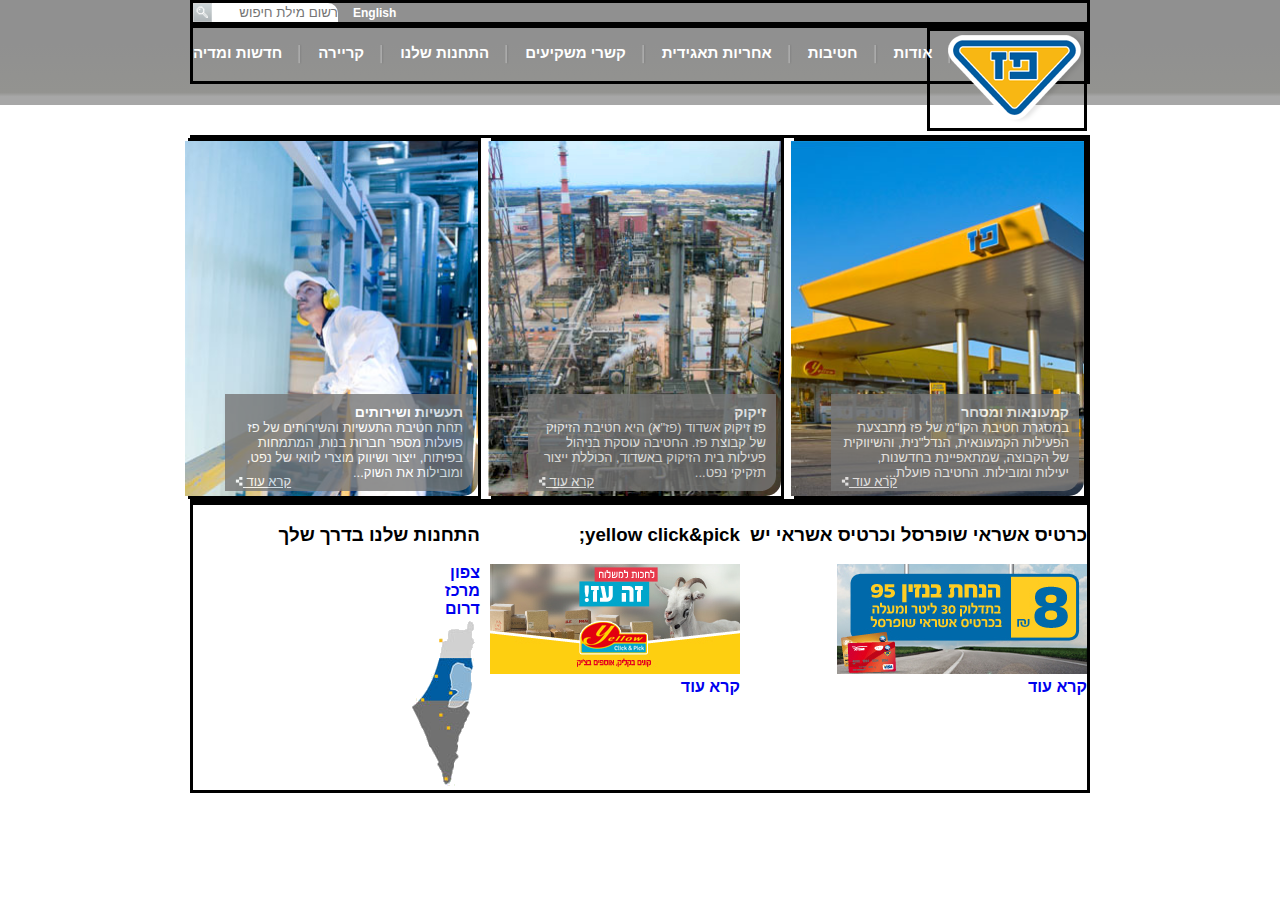
==== index.html @ b103d1b6 "skeleton row 2 main" ====
<!DOCTYPE html>
<html lang="en">

<head>
    <meta charset="UTF-8">
    <meta http-equiv="X-UA-Compatible" content="IE=edge">
    <meta name="viewport" content="width=device-width, initial-scale=1.0">
    <link rel="stylesheet" href="style.css">
    <title>Document</title>
</head>

<body>
    <div class="container-header">

        <header>

            <div class="row-line-1">
                <div class="img-container-search">
                    <a href="#"><img src="img/search_button.png" alt="search"></a>
                </div>
                <input type="text" placeholder="רשום מילת חיפוש" class="search-line">
                <a href="#" class="english-link">English</a>
            </div>

            <div class="row-line-2">
                <div class="img-logo-container">
                    <a href="#"><img src="img/paz_logo.png" alt="paz_logo"></a>
                </div>
                <nav>
                    <ul>
                        <li><a href="#"><img src="img/menu_home_blue.png" alt="menu_home"></li></a>
                        <li class="sep"></li>
                        <li class="dropdown">
                            <a href="#">אודות</a>
                            <div class="dropdown-content">
                                <a href="#">אודות</a>
                                <div class="drop-sep"></div>

                                <a href="#">היסטוריה</a>
                                <a href="#">חזון וערכים</a>
                                <a href="#">מבנה הקבוצה</a>
                                <a href="#">חברי דירקטריון</a>
                                <a href="#">הנהלת הקבוצה</a>
                                <a href="#">פרסים והוקרה</a>
                            </div>
                        </li>
                        <li class="sep"></li>
                        <li class="dropdown">
                            <a href="#">חטיבות</a>
                            <div class="dropdown-content">
                                <a href="#">חטיבות</a>
                                <a href="#">קמעומנות ומסחר</a>
                                <a href="#">תעשיות ושירותים</a>
                                <a href="#">זיקוק</a>
                            </div>
                        </li>
                        <li class="sep"></li>
                        <li class="dropdown">
                            <a href="#">אחריות תאגידית</a>
                            <div class="dropdown-content">
                                <a href="#">אחריות תאגידית</a>
                                <a href="#">הקוד האתי</a>
                                <a href="#">מערבות חברתית</a>
                                <a href="#">נגישות</a>
                                <a href="#">איכות הסביבה ובטיחות</a>
                                <a href="#">הנהלת הקבוצה</a>
                                <a href="#">דירוק מעלה</a>
                            </div>
                        </li>
                        <li class="sep"></li>
                        <li class="dropdown">
                            <a href="#">קשרי משקיעים</a>
                            <div class="dropdown-content">
                                <a href="#">פרופיל חברה</a>
                                <a href="#">דו"חות כספיים</a>
                                <a href="#">כלים למשקיע</a></a>
                                <a href="#">נתוני מניה</a>
                                <a href="#">אסיפות כלליות</a>
                            </div>
                        </li>
                        <li class="sep"></li>
                        <li class="dropdown">
                            <a href="#">התחנות שלנו</a>
                            <div class="dropdown-content">
                                <a href="#">התחנות שלנו</a>
                                <a href="#">נגישות מתחמי פז</a>
                                <a href="#">רשימות תחנות</a>
                                <a href="#">מועדונים</a>
                            </div>
                        </li>
                        <li class="sep"></li>
                        <li class="dropdown">
                            <a href="#">קריירה</a>
                            <div class="dropdown-content">
                                <a href="#">לעבוד בפז</a>
                                <a href="#">ניהול תחנת פז</a>
                                <a href="#">קריירה</a>
                            </div>
                        </li>
                        <li class="sep"></li>
                        <li class="dropdown">
                            <a href="#">חדשות ומדיה</a>
                            <div class="dropdown-content">
                                <a href="#">פרסומות</a>
                                <a href="#">הודעות לעיתונות</a>
                            </div>
                        </li>
                    </ul>
                </nav>
            </div>
        </header>
    </div>

    <main>
        <div class="row-main-1">
            <div class="col-main-1">
                <div class="main-content">
                    <div class="img-container-tab">
                        <img src="img/fuel_staion.jpg" alt="fuel_staion" class="img-main-row-1">
                        <div class="content-on-img-row-1">
                            <h3>קמעונאות ומסחר</h3>
                            <p>במסגרת חטיבת הקו"מ של פז מתבצעת הפעילות הקמעונאית, הנדל"נית, והשיווקית של הקבוצה,
                                שמתאפיינת בחדשנות, יעילות ומובילות. החטיבה פועלת...</p>
                            <a href="#">
                                <span> קרא עוד </span>
                                <div class="read_more">
                                    <img src="img/read_more_blue.png" alt="read_more_blue" class="img-top">
                                    <img src="img/read_more_white.png" alt="read_more_white">
                                </div>
                            </a>
                        </div>
                    </div>
                </div>
            </div>

            <div class="col-main-2">
                <div class="main-content">
                    <div class="img-container-tab">
                        <img src="img/outside_factory.jpg" alt="outside_factory" class="img-main-row-1">
                        <div class="content-on-img-row-1">
                            <h3> זיקוק </h3>
                            <p>פז זיקוק אשדוד (פז"א) היא חטיבת הזיקוק של קבוצת פז. החטיבה עוסקת בניהול פעילות בית הזיקוק
                                באשדוד, הכוללת ייצור תזקיקי נפט...</p>
                            <a href="#">
                                <span> קרא עוד </span>
                                <div class="read_more">
                                    <img src="img/read_more_blue.png" alt="read_more_blue" class="img-top">
                                    <img src="img/read_more_white.png" alt="read_more_white">
                                </div>
                            </a>
                        </div>
                    </div>
                </div>
            </div>
            <div class="col-main-3">
                <div class="main-content">
                    <div class="img-container-tab">
                        <img src="img/inside_factory.jpg" alt="inside_factory" class="img-main-row-1">
                        <div class="content-on-img-row-1">
                            <h3> תעשיות ושירותים </h3>
                            <p>תחת חטיבת התעשיות והשירותים של פז פועלות מספר חברות בנות, המתמחות בפיתוח, ייצור ושיווק
                                מוצרי לוואי של נפט, ומובילות את השוק...</p>
                            <a href="#">
                                <span> קרא עוד </span>
                                <div class="read_more">
                                    <img src="img/read_more_blue.png" alt="read_more_blue" class="img-top">
                                    <img src="img/read_more_white.png" alt="read_more_white">
                                </div>
                            </a>
                        </div>
                    </div>
                </div>
            </div>
        </div>
        <div class="row-main-1">
            <div class="col-main-1">
                <div class="main-content-2">
                    <h3>כרטיס אשראי שופרסל וכרטיס אשראי יש</h3>
                    <div class="img-container-tab2">
                        <img src="img/credit_card.jpg" alt="credit_card">
                    </div>
                    <a href="#">
                        <span> קרא עוד </span>
                        <div class="read_more">
                            <img src="img/read_more_blue.png" alt="read_more_blue" class="img-top">
                            <img src="img/read_more_white.png" alt="read_more_white">
                        </div>
                    </a>
                </div>
            </div>
            <div class="col-main-2">
                <div class="col1-main-content-2">
                    <h3>yellow click&pick;</h3>
                    <div class="img-container-tab2">
                        <img src="img/ez.jpg" alt="credit_card">
                    </div>
                    <a href="#">
                        <span> קרא עוד </span>
                        <div class="read_more">
                            <img src="img/read_more_blue.png" alt="read_more_blue" class="img-top">
                            <img src="img/read_more_white.png" alt="read_more_white">
                        </div>
                    </a>
                </div>
            </div>
            <div class="col-main-3">
                <div class="col1-main-content-3">
                    <h3>התחנות שלנו בדרך שלך</h3>
                    <div>
                        <a href="#">
                            <span>צפון</span>
                            <div class="read_more">
                                <img src="img/read_more_blue.png" alt="read_more_blue" class="img-top">
                                <img src="img/read_more_white.png" alt="read_more_white">
                            </div>
                        </a>
                    </div>
                    <div>
                        <a href="#">
                            <span>מרכז</span>
                            <div class="read_more">
                                <img src="img/read_more_blue.png" alt="read_more_blue" class="img-top">
                                <img src="img/read_more_white.png" alt="read_more_white">
                            </div>
                        </a>
                    </div>
                    <div>
                        <a href="#">
                            <span>דרום</span>
                            <div class="read_more">
                                <img src="img/read_more_blue.png" alt="read_more_blue" class="img-top">
                                <img src="img/read_more_white.png" alt="read_more_white">
                            </div>
                        </a>
                    </div>
                    <div class="map-img-container">
                        <img src="img/isr_map.png" alt="isr_map">
                    </div>
                </div>
            </div>
        </div>
    </main>
</body>

</html>
---- style.css ----
*{
    box-sizing: border-box;
}
body{
    text-align: right;
    text-decoration: rtl;
    font-family: 'Arial (Hebrew)', Arial;
    font-weight: bold;
    margin: 0;

}
.container-header{
    background: rgb(144,144,144);
    background: linear-gradient(180deg, rgba(144,144,144,1) 42%, rgba(147,147,144,1) 88%, rgba(167,167,167,1) 92%);
}
header{
    width: 900px;
    height: 105px;
    margin: 0 auto;
    background: rgb(144,144,144);
    background: linear-gradient(180deg, rgba(144,144,144,1) 42%, rgba(147,147,144,1) 88%, rgba(167,167,167,1) 92%);
   

}


.row-line-2{
    display: flex;
    border: solid;
    position: relative;
    
}
.row-line-1{
    display: flex;
    border: solid;
    align-items: center;
}
.search-line{
    width: 126px;
    height: 19px;
    padding: 0;
    border: 0 none;   
    text-align: right;
    border-top-right-radius: 10px;
}


.img-container-search{
    width: 19px;
    height: 19px;
    font-size: 12px;
}
.english-link{
    margin-left: 15px;
    text-decoration: none;
    color: white;
    font-size: 12px;
    font-weight: bold;

}
.english-link:hover{
    color: #005CA0;
    text-decoration: underline;
}

ul{
    display: flex;
    list-style: none;
    /* padding: 10px; */
    direction: rtl;
}
 /* li{
    text-align: -webkit-match-parent;
} */
.sep{
    margin: 0px 16px 0px 16px;
    width: 4px;
    height: 21px;
    background:url(img/menu_sep.png);
}
 a{
    text-decoration: none;
 }
 ul > li > a {
     font-size: 15px;
     color: white;
     height: 100%;
     
 }
 li > div > a {
    font-size: 15px;
     color: white;
     height: 22px;
     margin-bottom: 5px;
     margin-left: 5px;
 }
div > a {
    display: block;
}
.dropdown{
    position: relative;
    
}
.dropdown-content{
    display: none;
    position:absolute;
    width: max-content;
    
    
     padding-top: 25px; 

    
}
.dropdown:hover > .dropdown-content {
    display: block; 
  }
  .dropdown >.dropdown-content {
    background: rgb(144,144,144);
 }
 .dropdown-content > a:hover  {
    color:#005CA0 ;
    text-decoration: underline;
    background-color: #BCBCBC;
    width: 100%;
    
 } 
 nav > ul > li > a:hover{
    color:#005CA0 ;
    text-decoration: underline;
 }
 /* logo */
 .img-logo-container{
     position:absolute;
     border: solid;     
     right: 0;
     width: 160px;
 }
 img[alt="paz_logo"]{
  width: 142px;
  margin-left: 18px;  
 }
/* main section */
 main{
     width: 900px;
     height: 589px;
     margin: 0 auto;
     margin-top: 30px;

}
.row-main-1{
    display: flex;    
    border: solid;
    direction: rtl;
}
.col-main-1{
    /* border: solid; */
    margin-left: 10px;
    
    
}
.col-main-2{
    max-width: 0px 10px 0px 10px;
}
.col-main-3{
    margin-right: 10px;
   
}
.img-container-tab{
    border: solid;
    position: relative;
    width: 293px; 
}
.img-main-row-1{
    border-bottom-right-radius: 15px;
    display: block;
    width: 293px;
    height: 355px;

}
.content-on-img-row-1{
    width: 248px;
    height: 97px;
    padding: 10px;
    
    /* border: solid; */
    position: absolute;
    bottom: 0;
    right: 0;
    border-bottom-right-radius: 15px;
    margin-right: 5px;
    margin-bottom: 5px;
    background-color: #767676;
    opacity: 0.8;

}
.content-on-img-row-1 > h3{
    margin: 0;
    font-size: 14px;
    font-weight: bold;
    color: white;
}
.content-on-img-row-1 > p{
    margin: 0;
    font-size:13px;
    color: white;
    font-weight:normal;
}
.content-on-img-row-1 > a{
    font-size: 13px;
    font-weight: normal;
    
    position: absolute;
    bottom: 2px;
    left: 10px;
    text-decoration: underline; 
    color: white;
    
}


.content-on-img-row-1 > a > span:hover {
    color:#005CA0;
    text-decoration: underline;
    /* display: inline; */
}
.read_more{
    position: relative;
    display: inline-block;
}
.read_more .img-top{
    display: none;
    position: absolute; 
    bottom: 3px;
    /* left: 0; */
    /* z-index: 99; */
}
.read_more:hover .img-top{
    display: inline;
}
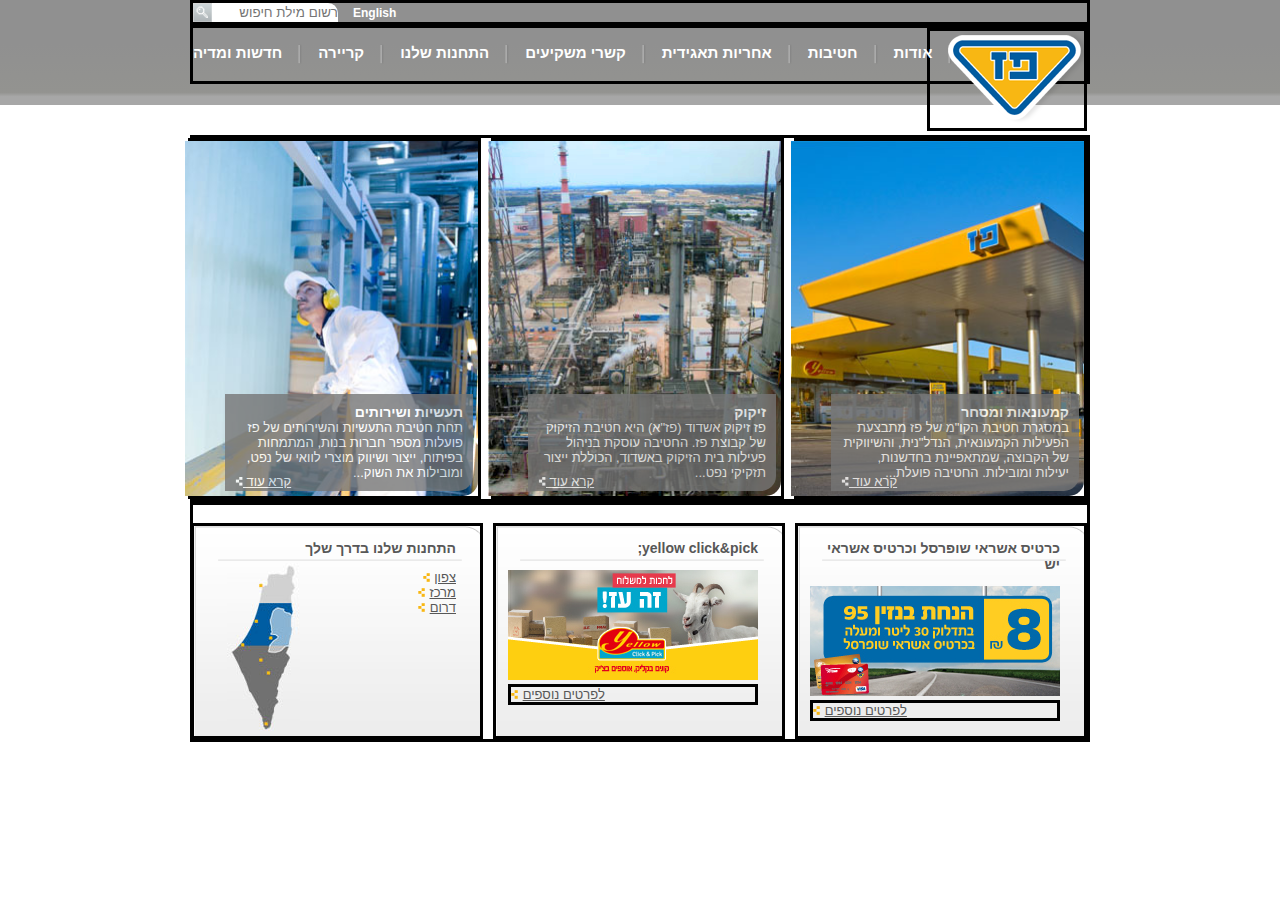
==== commit e98b2fc6: "added content to row 2 main" ====
--- a/index.html
+++ b/index.html
@@ -174,67 +174,72 @@
         </div>
         <div class="row-main-1">
             <div class="col-main-1">
-                <div class="main-content-2">
-                    <h3>כרטיס אשראי שופרסל וכרטיס אשראי יש</h3>
+                <div class="col1-main-content-2">
+                    <h3 class="h3-row2">כרטיס אשראי שופרסל וכרטיס אשראי יש</h3>
                     <div class="img-container-tab2">
                         <img src="img/credit_card.jpg" alt="credit_card">
                     </div>
-                    <a href="#">
-                        <span> קרא עוד </span>
-                        <div class="read_more">
-                            <img src="img/read_more_blue.png" alt="read_more_blue" class="img-top">
-                            <img src="img/read_more_white.png" alt="read_more_white">
-                        </div>
-                    </a>
+                    <div class="more-info">
+                        <a href="#">
+                            <span>לפרטים נוספים</span>
+                            <div class="read_more">
+                                <img src="img/read_more_blue.png" alt="read_more_blue" class="img-top">
+                                <img src="img/read_more_yellow.png" alt="read_more_yellow">
+                            </div>
+                        </a>
+                    </div>
                 </div>
             </div>
             <div class="col-main-2">
                 <div class="col1-main-content-2">
-                    <h3>yellow click&pick;</h3>
+                    <h3 class="h3-row2">yellow click&pick;</h3>
                     <div class="img-container-tab2">
                         <img src="img/ez.jpg" alt="credit_card">
                     </div>
-                    <a href="#">
-                        <span> קרא עוד </span>
-                        <div class="read_more">
-                            <img src="img/read_more_blue.png" alt="read_more_blue" class="img-top">
-                            <img src="img/read_more_white.png" alt="read_more_white">
-                        </div>
-                    </a>
+                    <div class="more-info">
+                        <a href="#">
+                            <span>לפרטים נוספים</span>
+                            <div class="read_more">
+                                <img src="img/read_more_blue.png" alt="read_more_blue" class="img-top">
+                                <img src="img/read_more_yellow.png" alt="read_more_yellow">
+                            </div>
+                        </a>
+                    </div>
                 </div>
             </div>
             <div class="col-main-3">
                 <div class="col1-main-content-3">
-                    <h3>התחנות שלנו בדרך שלך</h3>
-                    <div>
+                    <h3 class="h3-row2">התחנות שלנו בדרך שלך</h3>
+                    <div class="isr-zone">
                         <a href="#">
                             <span>צפון</span>
                             <div class="read_more">
                                 <img src="img/read_more_blue.png" alt="read_more_blue" class="img-top">
-                                <img src="img/read_more_white.png" alt="read_more_white">
-                            </div>
-                        </a>
-                    </div>
-                    <div>
+                                <img src="img/read_more_yellow.png" alt="read_more_yellow">
+                            </div>
+                        </a>
+                    </div>
+                    <div class="isr-zone">
                         <a href="#">
                             <span>מרכז</span>
-                            <div class="read_more">
-                                <img src="img/read_more_blue.png" alt="read_more_blue" class="img-top">
-                                <img src="img/read_more_white.png" alt="read_more_white">
-                            </div>
-                        </a>
-                    </div>
-                    <div>
+
+                            <div class="read_more">
+                                <img src="img/read_more_blue.png" alt="read_more_blue" class="img-top">
+                                <img src="img/read_more_yellow.png" alt="read_more_yellow">
+                            </div>
+                        </a>
+                    </div>
+                    <div class="isr-zone">
                         <a href="#">
                             <span>דרום</span>
                             <div class="read_more">
                                 <img src="img/read_more_blue.png" alt="read_more_blue" class="img-top">
-                                <img src="img/read_more_white.png" alt="read_more_white">
+                                <img src="img/read_more_yellow.png" alt="read_more_yellow">
                             </div>
                         </a>
                     </div>
                     <div class="map-img-container">
-                        <img src="img/isr_map.png" alt="isr_map">
+                        <img src="img/isr.jpg" alt="isr_map">
                     </div>
                 </div>
             </div>
--- a/style.css
+++ b/style.css
@@ -153,7 +153,7 @@
     direction: rtl;
 }
 .col-main-1{
-    /* border: solid; */
+     /* border: solid;  */
     margin-left: 10px;
     
     
@@ -238,3 +238,70 @@
     display: inline;
 }
 
+/* row 2 main */
+
+.h3-row2{
+    font-size: 14px;
+    color: #575757;
+    
+}
+
+.col1-main-content-2{
+    border: solid;
+    height: 216px;
+    width: 292px;
+    margin-top: 18px;
+    padding: 0px 24px 0px 24px;
+    /* background-color: #EEEEEE;  */
+    background: url(/img/small_cube_bg.png); 
+}
+.col1-main-content-3{
+    border: solid;
+    height: 216px;
+    width: 292px;
+    margin-top: 18px;
+    position: relative; 
+    /* background-color: #EEEEEE;  */
+    background: url(/img/small_cube_bg.png); 
+    padding-left: 24px;
+    padding-right: 24px;
+}
+.map-img-container{
+    position: absolute;
+    left: 33px;
+    top: 37px;
+    width: 73px;
+    height: 168px;
+}
+.map-img-container > img{
+    width: 100%;
+}
+.more-info{
+    text-align: left;
+    border: solid;
+    width: 250px;
+    font-size: 13px;
+    font-weight: normal;
+    
+}
+.more-info > a > span{
+    text-decoration: underline;
+    color: #575757;  
+}
+
+.more-info > a > span:hover {
+    color:#005CA0;
+    
+}
+.isr-zone {
+    font-size: 13px;
+    font-weight: normal;
+}
+.isr-zone > a > span {
+    text-decoration: underline;
+    color: #575757;
+}
+.isr-zone > a > span:hover{
+    color:#005CA0;
+
+}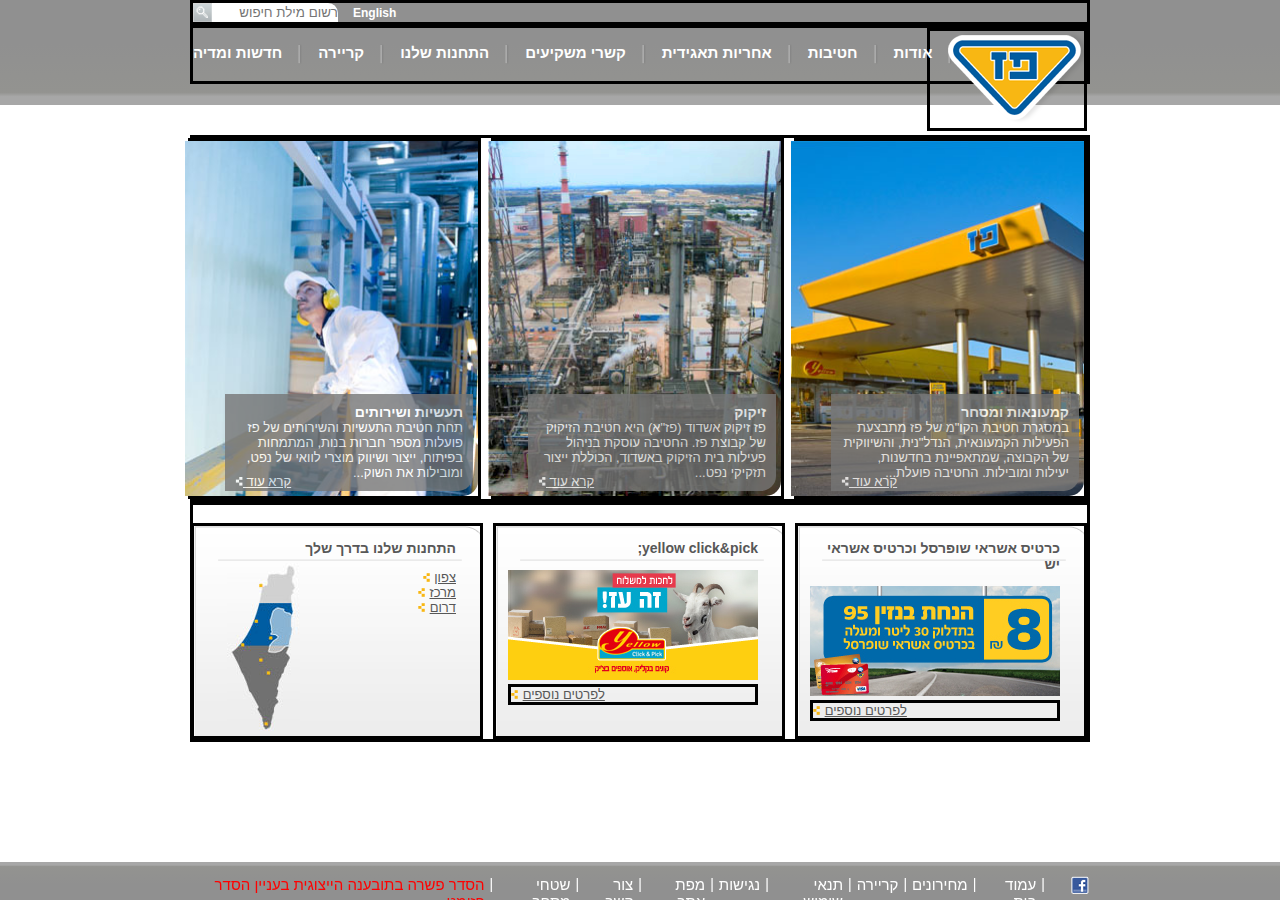
==== commit 15d8f270: "added footer" ====
--- a/index.html
+++ b/index.html
@@ -245,6 +245,33 @@
             </div>
         </div>
     </main>
+    <footer>
+       <div class="footer-menu">
+           <ul class="footer-ul">
+               <li><a href="#"><img src="/img/fb_icon.png" alt="fb_icon"></a></li>
+                <li class="sep-footer">|</li>
+                <li><a href="#">עמוד בית</a></li>
+                <li class="sep-footer">|</li>
+                <li><a href="#">מחירונים</a></li>
+                <li class="sep-footer">|</li>
+                <li><a href="#">קריירה</a></li>
+                <li class="sep-footer">|</li>
+                <li><a href="#">תנאי שימוש</a></li>
+                <li class="sep-footer">|</li>
+                <li><a href="#">נגישות</a></li>
+                <li class="sep-footer">|</li>
+                <li><a href="#">מפת אתר</a></li>
+                <li class="sep-footer">|</li>
+                <li><a href="#">צור קשר</a></li>
+                <li class="sep-footer">|</li>
+                <li><a href="#">שטחי מסחר</a></li>
+                <li class="sep-footer">|</li>
+                <li class="li-red-text"><a href="#">הסדר פשרה בתובענה הייצוגית בעניין הסדר פזומט</a></li>
+           </ul>
+       </div>
+    </footer>
+    <div class="footer-container">  
+</div>
 </body>
 
 </html>--- a/style.css
+++ b/style.css
@@ -7,6 +7,7 @@
     font-family: 'Arial (Hebrew)', Arial;
     font-weight: bold;
     margin: 0;
+    padding-bottom: 50px;
 
 }
 .container-header{
@@ -86,6 +87,7 @@
      color: white;
      height: 100%;
      
+     
  }
  li > div > a {
     font-size: 15px;
@@ -105,7 +107,7 @@
     display: none;
     position:absolute;
     width: max-content;
-    
+    z-index: 1;
     
      padding-top: 25px; 
 
@@ -145,6 +147,8 @@
      height: 589px;
      margin: 0 auto;
      margin-top: 30px;
+     margin-bottom: 30px;
+     padding-bottom: 30px;
 
 }
 .row-main-1{
@@ -304,4 +308,48 @@
 .isr-zone > a > span:hover{
     color:#005CA0;
 
+}
+.footer-menu{
+    width: 900px;
+    height: 38px;
+    margin: 0 auto;
+    background: rgb(144,144,144);
+    background: linear-gradient(360deg, rgba(144,144,144,1) 42%, rgba(147,147,144,1) 88%, rgba(167,167,167,1) 92%);
+    font-size: 14px;
+    font-weight: normal;
+    position: fixed;
+    bottom: 0;
+    right: 0px;
+    left :0px;
+}
+.sep-footer{
+    margin: 0 5px;
+    color: white;
+}
+img[alt="fb_icon"]{
+    
+    position: absolute;
+    right: 1px;
+}
+.footer-ul > li > a:hover{
+    color: #005CA0;
+    text-decoration: underline;
+}
+.li-red-text > a{
+    color: red;
+}
+.li-red-text > a:hover{
+    color: #005CA0;
+    text-decoration: underline;
+}
+.footer-container{
+    width: 100%;
+    height: 38px;
+    background: rgb(144,144,144);
+    background: linear-gradient(360deg, rgba(144,144,144,1) 42%, rgba(147,147,144,1) 88%, rgba(167,167,167,1) 92%);
+    position: fixed;
+     z-index: -1; 
+    bottom: 0;
+    right: 0px;
+    left :0px;
 }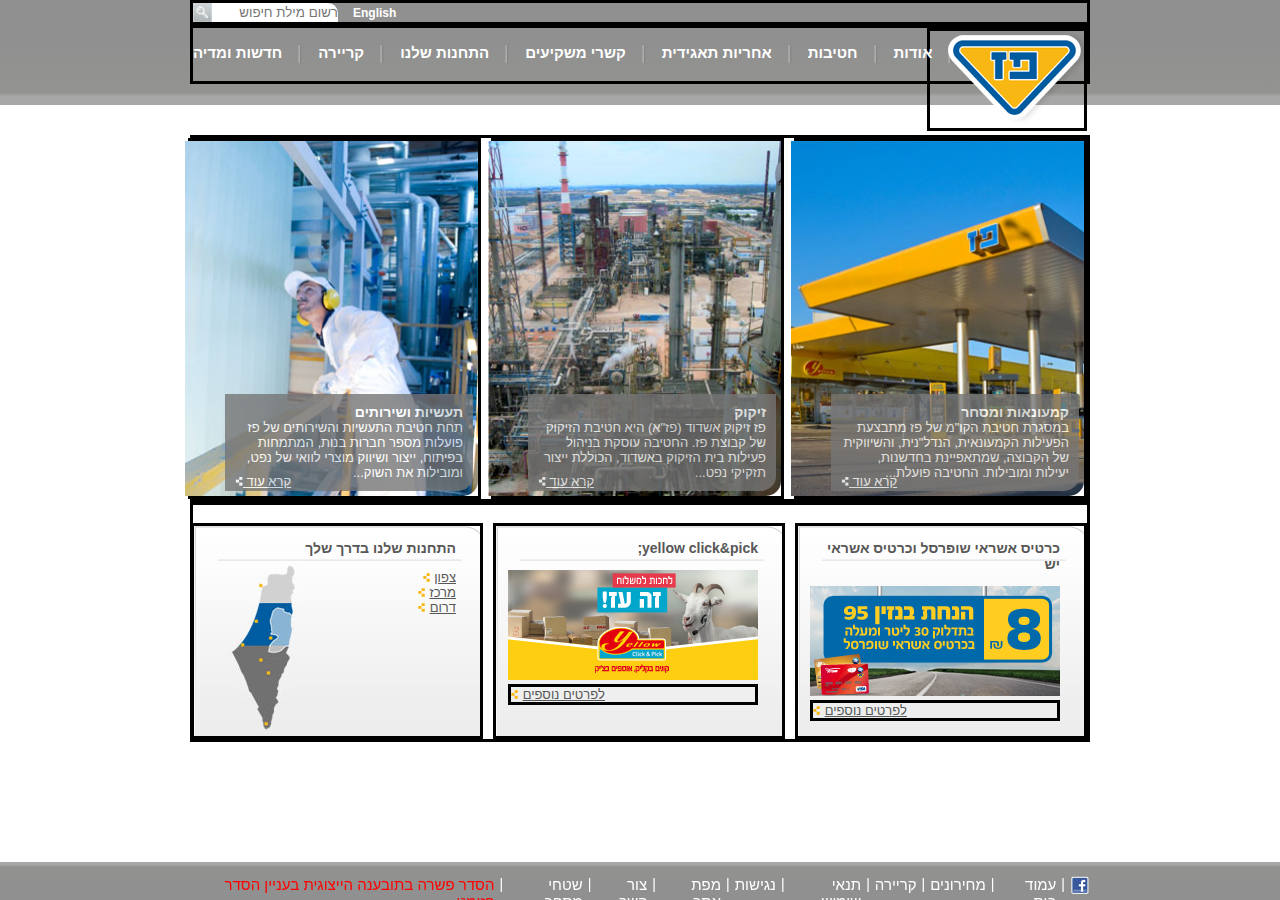
==== commit af64c8d6: "added contact page" ====
--- a/index.html
+++ b/index.html
@@ -6,7 +6,7 @@
     <meta http-equiv="X-UA-Compatible" content="IE=edge">
     <meta name="viewport" content="width=device-width, initial-scale=1.0">
     <link rel="stylesheet" href="style.css">
-    <title>Document</title>
+    <title>פז - עמוד בית</title>
 </head>
 
 <body>
--- a/style.css
+++ b/style.css
@@ -327,9 +327,13 @@
     color: white;
 }
 img[alt="fb_icon"]{
-    
     position: absolute;
     right: 1px;
+}
+.footer-ul{
+    
+    padding-right: 20px;
+
 }
 .footer-ul > li > a:hover{
     color: #005CA0;
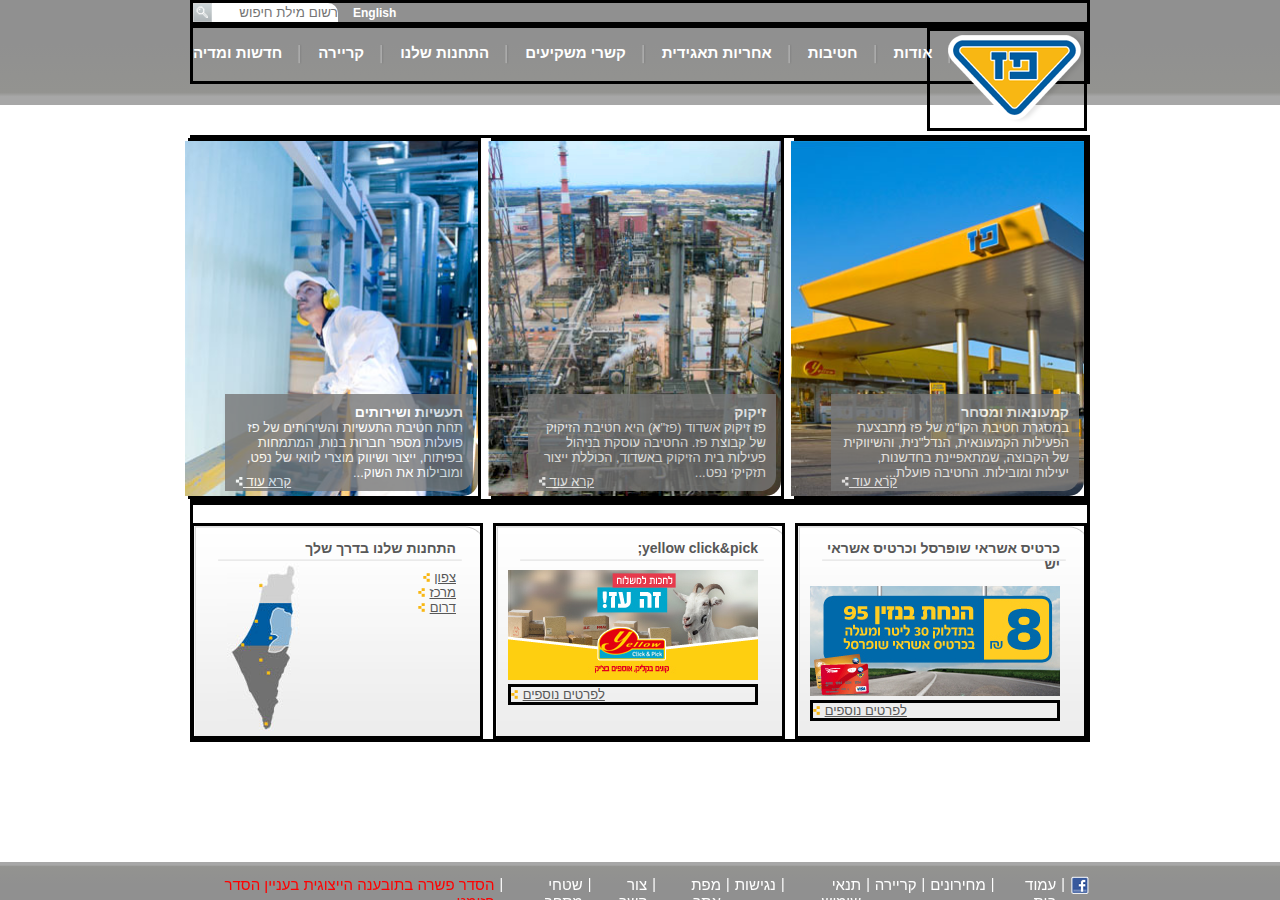
==== commit 3d929f3e: "added col 2 to contacrt page" ====
--- a/index.html
+++ b/index.html
@@ -248,7 +248,7 @@
     <footer>
        <div class="footer-menu">
            <ul class="footer-ul">
-               <li><a href="#"><img src="/img/fb_icon.png" alt="fb_icon"></a></li>
+               <li><a href="#"><img src="img/fb_icon.png" alt="fb_icon"></a></li>
                 <li class="sep-footer">|</li>
                 <li><a href="#">עמוד בית</a></li>
                 <li class="sep-footer">|</li>
--- a/style.css
+++ b/style.css
@@ -257,7 +257,7 @@
     margin-top: 18px;
     padding: 0px 24px 0px 24px;
     /* background-color: #EEEEEE;  */
-    background: url(/img/small_cube_bg.png); 
+    background-image: url(img/small_cube_bg.png); 
 }
 .col1-main-content-3{
     border: solid;
@@ -266,7 +266,7 @@
     margin-top: 18px;
     position: relative; 
     /* background-color: #EEEEEE;  */
-    background: url(/img/small_cube_bg.png); 
+    background-image: url(img/small_cube_bg.png); 
     padding-left: 24px;
     padding-right: 24px;
 }
@@ -356,4 +356,162 @@
     bottom: 0;
     right: 0px;
     left :0px;
+}
+
+/* contact page  */
+
+main > .contact-row{
+    display: flex;
+    direction: rtl;
+    padding-right: 0;
+}
+
+.contact-row > .contact-col-1{
+    margin-left: 22px;
+}
+div > .contact-side-menu > ul > li {
+    /* background: rgb(211,211,211);
+    background: linear-gradient(360deg, rgba(211,211,211,1) 42%, rgba(232,232,224,1) 88%, rgba(253,253,253,1) 92%); */
+    
+    width: 122px;
+     height: 36px; 
+    /* background-image: url(img/side_menu_bg.png); */
+    /* color: #5c5c5c; */
+    font-size: 13px;
+    line-height: 32px;
+}
+.contact-side-menu > ul > li > a{
+   
+    display: block;
+    width: 122px;
+    height: 36px;
+    overflow: hidden;
+    padding-right: 12px;
+    font-weight: normal;
+    font-size: 13px;
+    margin-bottom: 4px;
+    color: #5c5c5c;
+    line-height: 32px;
+background-image: url(img/side_menu_bg.png);
+}
+/* contact-col-form */
+.contact-col-form {
+    float: right;
+    margin-left: 24px;
+    color: #72716d;
+    font-size: 12px;
+    width: 440px;
+}
+.contact-link > span > a{
+    color: #72716d
+}
+.contact-link > span > a:hover {
+    text-decoration: underline;
+    color: #005CA0;
+}
+.contact-content > h1{
+    
+    font-size: 15px;
+    font-weight: bold;
+    border-bottom: 1px solid  #cbcbcb;
+    margin-bottom: 12px;
+    padding-bottom: 4px;
+}
+.contact-form-container{
+    /* background-image: url(img/contact_form_bg.png);  */
+    border: solid #cbcbcb;
+    background: rgb(236,236,236); 
+    background: linear-gradient(0deg, rgba(236,236,236,1) 29%, rgba(247,247,247,1) 88%, rgba(252,252,252,1) 92%);
+    border-top-right-radius: 20px;
+    width: 383px;
+    padding-right: 18px;
+    padding-top: 12px;
+    padding-bottom: 12px;
+    padding-left: 18px;
+    /* height: 293.067px; */
+    
+
+    /* background-image: url(img/contact_form_bg.png); */
+}
+.contact-form-container > h2{
+    color: #005ca0;
+    font-weight: bold;
+    font-size: 15px;
+    margin: 0;
+    margin-top: 10px;
+
+}
+.contact-insn{
+    display: block;
+    color: #6d6d6d;
+    font-size: 13px;
+    font-weight: bold;
+    line-height: 1.2;
+    margin: 5px 0;
+}
+.contact-str{
+    margin-left: 24px;
+    color: #72716d;
+    font-size: 12px;
+    font-weight: normal;
+    /* width: 440px; */
+}
+.contact-form{
+   /* border: solid; */
+    width: 100%;
+    margin-left: 24px;
+    color: #72716d;
+    font-size: 12px;
+    padding: 10px 10px 20px 10px;
+
+}
+form > div > label {
+    color: #6d6d6d;
+    display: inline-block;
+    width: 75px;
+    font-size: 12px;
+    font-weight: normal;    
+    margin-right: 30px;
+}
+
+form > div > input[type="text"] {
+    width: 160px;
+    padding: 3px;
+    border: 1px solid #808992;
+}
+form > div > input[type="email"]{
+    width: 160px;
+    padding: 3px;
+    border: 1px solid #808992;
+}
+
+.error{
+    display: inline-block;
+    width: 75px;
+    font-size: 12px;
+    font-weight: normal;
+    margin-right: 30px;
+    color: red;
+}
+
+
+form > div > textarea{
+    /* float: right; */
+    color: #6d6d6d;
+    width: 235px;
+    height: 100px;
+    padding: 3px;
+    border: 1px solid #808992;
+    margin-right: 32px;
+}
+form > button {
+   margin-right: 231px;
+   background: linear-gradient(to bottom, #0ca3e5, #0a9adb, #0891d2, #0688c8, #047fbe, #0479b7, #0372af, #026ca8, #0267a2, #02619b, #025c95, #02578f);
+   border: none;
+   border-top-right-radius: 3px;
+   color: white;
+}
+#btn:hover {
+    background: linear-gradient(to bottom, #fce41e, #fcda19, #fbd115, #fac712, #f9be11, #f9b810, #f8b20f, #f7ac0f, #f7a70d, #f6a20c, #f69d0b, #f5980b) !important;
+    color:black;
 }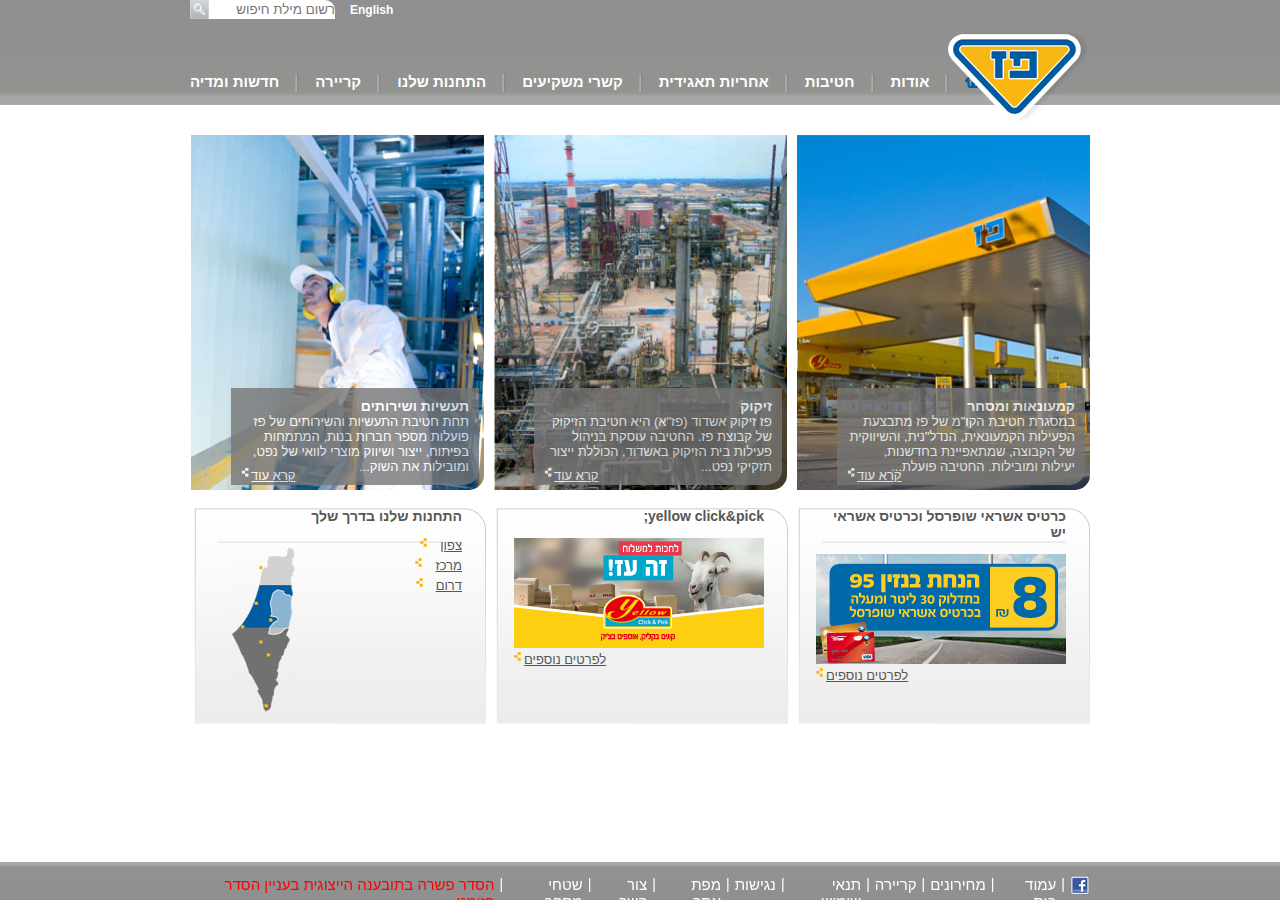
==== commit f3f3c797: "looking like finished" ====
--- a/index.html
+++ b/index.html
@@ -123,10 +123,6 @@
                                 שמתאפיינת בחדשנות, יעילות ומובילות. החטיבה פועלת...</p>
                             <a href="#">
                                 <span> קרא עוד </span>
-                                <div class="read_more">
-                                    <img src="img/read_more_blue.png" alt="read_more_blue" class="img-top">
-                                    <img src="img/read_more_white.png" alt="read_more_white">
-                                </div>
                             </a>
                         </div>
                     </div>
@@ -143,10 +139,6 @@
                                 באשדוד, הכוללת ייצור תזקיקי נפט...</p>
                             <a href="#">
                                 <span> קרא עוד </span>
-                                <div class="read_more">
-                                    <img src="img/read_more_blue.png" alt="read_more_blue" class="img-top">
-                                    <img src="img/read_more_white.png" alt="read_more_white">
-                                </div>
                             </a>
                         </div>
                     </div>
@@ -162,10 +154,6 @@
                                 מוצרי לוואי של נפט, ומובילות את השוק...</p>
                             <a href="#">
                                 <span> קרא עוד </span>
-                                <div class="read_more">
-                                    <img src="img/read_more_blue.png" alt="read_more_blue" class="img-top">
-                                    <img src="img/read_more_white.png" alt="read_more_white">
-                                </div>
                             </a>
                         </div>
                     </div>
@@ -182,10 +170,6 @@
                     <div class="more-info">
                         <a href="#">
                             <span>לפרטים נוספים</span>
-                            <div class="read_more">
-                                <img src="img/read_more_blue.png" alt="read_more_blue" class="img-top">
-                                <img src="img/read_more_yellow.png" alt="read_more_yellow">
-                            </div>
                         </a>
                     </div>
                 </div>
@@ -199,10 +183,6 @@
                     <div class="more-info">
                         <a href="#">
                             <span>לפרטים נוספים</span>
-                            <div class="read_more">
-                                <img src="img/read_more_blue.png" alt="read_more_blue" class="img-top">
-                                <img src="img/read_more_yellow.png" alt="read_more_yellow">
-                            </div>
                         </a>
                     </div>
                 </div>
@@ -213,29 +193,17 @@
                     <div class="isr-zone">
                         <a href="#">
                             <span>צפון</span>
-                            <div class="read_more">
-                                <img src="img/read_more_blue.png" alt="read_more_blue" class="img-top">
-                                <img src="img/read_more_yellow.png" alt="read_more_yellow">
-                            </div>
                         </a>
                     </div>
                     <div class="isr-zone">
                         <a href="#">
                             <span>מרכז</span>
-
-                            <div class="read_more">
-                                <img src="img/read_more_blue.png" alt="read_more_blue" class="img-top">
-                                <img src="img/read_more_yellow.png" alt="read_more_yellow">
-                            </div>
                         </a>
                     </div>
                     <div class="isr-zone">
                         <a href="#">
                             <span>דרום</span>
-                            <div class="read_more">
-                                <img src="img/read_more_blue.png" alt="read_more_blue" class="img-top">
-                                <img src="img/read_more_yellow.png" alt="read_more_yellow">
-                            </div>
+
                         </a>
                     </div>
                     <div class="map-img-container">
@@ -246,9 +214,9 @@
         </div>
     </main>
     <footer>
-       <div class="footer-menu">
-           <ul class="footer-ul">
-               <li><a href="#"><img src="img/fb_icon.png" alt="fb_icon"></a></li>
+        <div class="footer-menu">
+            <ul class="footer-ul">
+                <li><a href="#"><img src="img/fb_icon.png" alt="fb_icon"></a></li>
                 <li class="sep-footer">|</li>
                 <li><a href="#">עמוד בית</a></li>
                 <li class="sep-footer">|</li>
@@ -262,16 +230,16 @@
                 <li class="sep-footer">|</li>
                 <li><a href="#">מפת אתר</a></li>
                 <li class="sep-footer">|</li>
-                <li><a href="#">צור קשר</a></li>
+                <li><a href="contact.html">צור קשר</a></li>
                 <li class="sep-footer">|</li>
                 <li><a href="#">שטחי מסחר</a></li>
                 <li class="sep-footer">|</li>
                 <li class="li-red-text"><a href="#">הסדר פשרה בתובענה הייצוגית בעניין הסדר פזומט</a></li>
-           </ul>
-       </div>
+            </ul>
+        </div>
     </footer>
-    <div class="footer-container">  
-</div>
+    <div class="footer-container">
+    </div>
 </body>
 
 </html>--- a/style.css
+++ b/style.css
@@ -27,13 +27,12 @@
 
 .row-line-2{
     display: flex;
-    border: solid;
+    
     position: relative;
     
 }
 .row-line-1{
     display: flex;
-    border: solid;
     align-items: center;
 }
 .search-line{
@@ -108,11 +107,13 @@
     position:absolute;
     width: max-content;
     z-index: 1;
-    
      padding-top: 25px; 
 
     
 }
+.dropdown-content > a{
+    border-bottom: solid #BCBCBC 1px;
+} 
 .dropdown:hover > .dropdown-content {
     display: block; 
   }
@@ -126,6 +127,9 @@
     width: 100%;
     
  } 
+header> div > nav{
+    padding-top: 38px;
+ }
  nav > ul > li > a:hover{
     color:#005CA0 ;
     text-decoration: underline;
@@ -133,9 +137,9 @@
  /* logo */
  .img-logo-container{
      position:absolute;
-     border: solid;     
      right: 0;
      width: 160px;
+     padding-top: 11px;
  }
  img[alt="paz_logo"]{
   width: 142px;
@@ -153,11 +157,9 @@
 }
 .row-main-1{
     display: flex;    
-    border: solid;
     direction: rtl;
 }
 .col-main-1{
-     /* border: solid;  */
     margin-left: 10px;
     
     
@@ -170,7 +172,6 @@
    
 }
 .img-container-tab{
-    border: solid;
     position: relative;
     width: 293px; 
 }
@@ -186,7 +187,6 @@
     height: 97px;
     padding: 10px;
     
-    /* border: solid; */
     position: absolute;
     bottom: 0;
     right: 0;
@@ -218,15 +218,22 @@
     left: 10px;
     text-decoration: underline; 
     color: white;
-    
-}
-
-
-.content-on-img-row-1 > a > span:hover {
+    background: url(img/read_more_white.png)no-repeat;
+
+    
+}
+
+
+.content-on-img-row-1 > a:hover {
     color:#005CA0;
     text-decoration: underline;
     /* display: inline; */
-}
+    background: url(img/read_more_blue.png)no-repeat;
+}
+.content-on-img-row-1 > a >span{
+    padding-left: 10px;
+}
+
 .read_more{
     position: relative;
     display: inline-block;
@@ -251,16 +258,13 @@
 }
 
 .col1-main-content-2{
-    border: solid;
     height: 216px;
     width: 292px;
     margin-top: 18px;
     padding: 0px 24px 0px 24px;
-    /* background-color: #EEEEEE;  */
     background-image: url(img/small_cube_bg.png); 
 }
 .col1-main-content-3{
-    border: solid;
     height: 216px;
     width: 292px;
     margin-top: 18px;
@@ -282,33 +286,56 @@
 }
 .more-info{
     text-align: left;
-    border: solid;
     width: 250px;
     font-size: 13px;
     font-weight: normal;
     
 }
-.more-info > a > span{
-    text-decoration: underline;
-    color: #575757;  
-}
-
-.more-info > a > span:hover {
+.more-info > a {
+    text-decoration: underline;
+    color: #575757;
+    display: inline-block;
+    background: url(img/read_more_yellow.png)no-repeat ;  
+
+}
+
+.more-info > a :hover {
+    text-decoration: underline;
+
     color:#005CA0;
-    
+    display: inline-block;
+    background: url(img/read_more_blue.png)no-repeat ;
+
+}
+.more-info  > a > span {
+    padding-left: 10px;
 }
 .isr-zone {
     font-size: 13px;
     font-weight: normal;
+    margin-top: 5px;
+}
+.isr-zone > a  {
+    text-decoration: underline;
+    color: #575757;
+    display: inline-block;
+    background: url(img/read_more_yellow.png)no-repeat ; 
+}
+
+.isr-zone > a:hover{
+    display: inline-block;
+    background: url(img/read_more_blue.png)no-repeat ;
+    color:#005CA0;
+
 }
 .isr-zone > a > span {
-    text-decoration: underline;
-    color: #575757;
-}
+    padding-left: 20px;
+}
+/* 
 .isr-zone > a > span:hover{
     color:#005CA0;
 
-}
+} */
 .footer-menu{
     width: 900px;
     height: 38px;
@@ -379,6 +406,7 @@
     /* color: #5c5c5c; */
     font-size: 13px;
     line-height: 32px;
+    background-image: url(img/side_menu_bg.png);
 }
 .contact-side-menu > ul > li > a{
    
@@ -392,8 +420,13 @@
     margin-bottom: 4px;
     color: #5c5c5c;
     line-height: 32px;
-background-image: url(img/side_menu_bg.png);
-}
+    
+}
+.contact-side-menu > ul > li > a:hover{
+    text-decoration: underline ;
+    color:#005ca0 ;
+}
+
 /* contact-col-form */
 .contact-col-form {
     float: right;
@@ -456,7 +489,7 @@
     font-weight: normal;
     /* width: 440px; */
 }
-.contact-form{
+#contact-form{
    /* border: solid; */
     width: 100%;
     margin-left: 24px;
@@ -478,21 +511,28 @@
     width: 160px;
     padding: 3px;
     border: 1px solid #808992;
+    margin-bottom: 5px;
 }
 form > div > input[type="email"]{
     width: 160px;
     padding: 3px;
     border: 1px solid #808992;
+    margin-bottom: 5px;
 }
 
 .error{
-    display: inline-block;
+    /* display: inline-block; */
     width: 75px;
     font-size: 12px;
     font-weight: normal;
     margin-right: 30px;
     color: red;
-}
+    display: none;
+}
+.was-submitted input:invalid ~ .error {
+    /* visibility: visible; */
+    display: initial;
+  }
 
 
 form > div > textarea{
@@ -514,4 +554,53 @@
 #btn:hover {
     background: linear-gradient(to bottom, #fce41e, #fcda19, #fbd115, #fac712, #f9be11, #f9b810, #f8b20f, #f7ac0f, #f7a70d, #f6a20c, #f69d0b, #f5980b) !important;
     color:black;
-}+}
+.contact-col-3{
+    /* border:solid; */
+    width: 292px;
+    height: 390px;
+    margin-top: 36px;
+
+}
+.contact-small-container{
+    width: 248px;
+    height: 142px;
+    padding: 18px 20px 15px;
+    border: solid ;
+    margin: auto auto;
+    background: rgb(236,236,236); 
+    background: linear-gradient(0deg, rgba(236,236,236,1) 29%, rgba(247,247,247,1) 88%, rgba(252,252,252,1) 92%); 
+    border-top-right-radius: 20px;
+    border: solid #cbcbcb;
+    margin-bottom: 53px;
+    margin-top: 10px;
+    
+}
+.contact-small-container > h3 {
+    font-size: 15px;
+    font-weight: bold;
+    color: #005ca0;
+    margin-top: 0;
+    margin-bottom: 0px;
+    border-bottom: 1px solid #cbcbcb;
+}
+
+.contact-small-container > p{
+    margin-top: 0;
+    font-size: 13px;
+    color: #6d6d6d;
+    font-weight: normal;
+}
+.contact-small-container > p > a {
+    color: blue;
+}
+
+.contact-small-container > p > a:hover{
+    text-decoration: underline;
+    color: #005CA0 ;
+}
+/* .content{
+    border: solid;
+    width: 248px;
+    height: 71.182px;
+} */